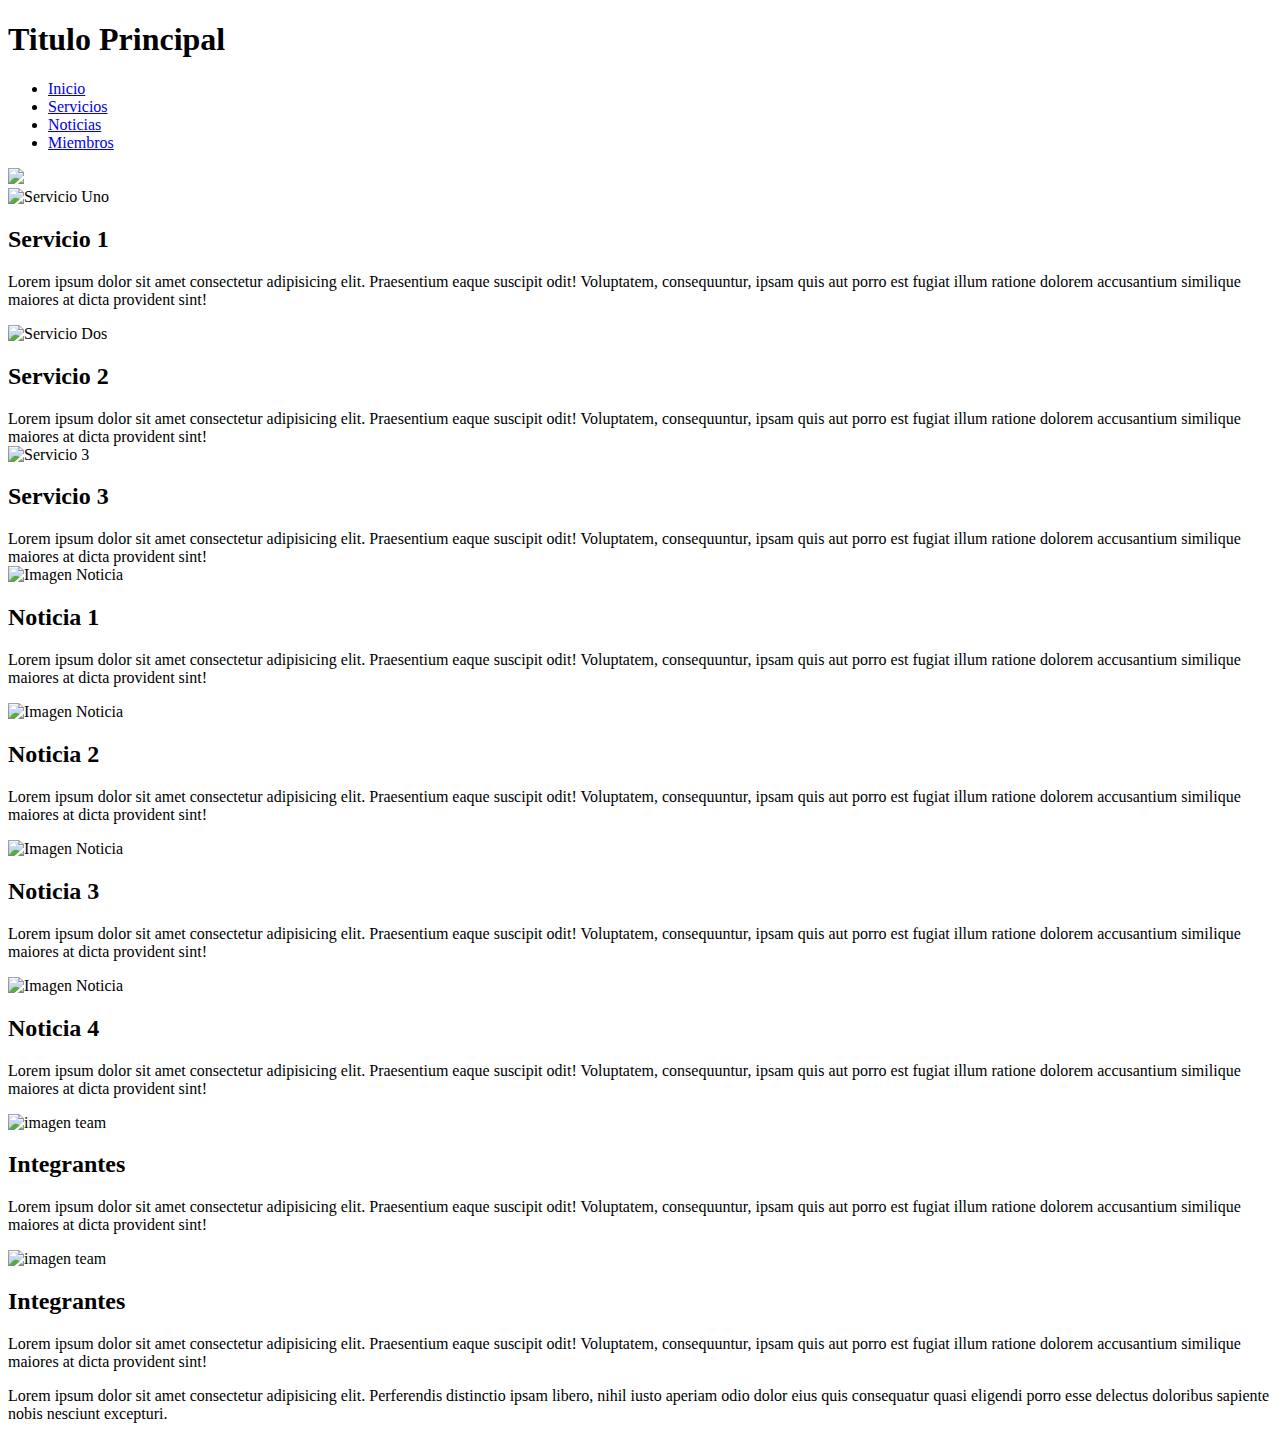
==== src/index.html @ f7b0655d "mockup" ====
<!DOCTYPE html>
<html lang="en">

<head>
    <meta charset="UTF-8">
    <meta name="viewport" content="width=device-width, initial-scale=1.0">
    <title>Mi primera pagina web</title>
    <link rel="stylesheet" href="./Style.css" type="text/css" media="all" />

</head>

<body>
    <div class="margin-body">
        <header>
            <!-- menu -->
            <section class="barra-menu">
                <div class="title-principal">
                    <h1>Titulo Principal</h1>
                </div>
                <div class="space"></div>
                <nav class="content-menu">

                    <ul class="menu-principal">
                        <li class="menu-principal__item"><a class="main-menu__link" href="#">Inicio</a></li>
                        <li class="menu-principal__item"><a class="main-menu__link" href="#services">Servicios</a></li>
                        <li class="menu-principal__item"><a class="main-menu__link" href="#news">Noticias</a></li>
                        <li class="menu-principal__item"><a class="main-menu__link" href="#team">Miembros</a></li>
                    </ul>
                </nav>
            </section>

            <section class="banner">

                <img src="https://placeimg.com/1670/300/any" class="banner_img">
            </section>
        </header>
        <main>


            <section id="services" class="container">

                <div id="leftThing" class="content-service">
                    <img src="https://placeimg.com/300/400/animals" class="img-service" alt="Servicio Uno">

                    <div class="text-service">
                        <h2>Servicio 1</h2>
                        <p>Lorem ipsum dolor sit amet consectetur adipisicing elit. Praesentium eaque suscipit odit!
                            Voluptatem,
                            consequuntur, ipsam quis aut porro est fugiat illum ratione dolorem accusantium similique
                            maiores at
                            dicta provident sint!</p>
                    </div>
                </div>

                <div id="content" class="content-service">
                    <img src="https://placeimg.com/300/400/any" class="img-service" alt="Servicio Dos">
                    <div class="text-service">
                        <h2> Servicio 2</h2>
                        <span>Lorem ipsum dolor sit amet consectetur adipisicing elit. Praesentium eaque suscipit odit!
                            Voluptatem,
                            consequuntur, ipsam quis aut porro est fugiat illum ratione dolorem accusantium similique
                            maiores at
                            dicta provident sint!</span>
                    </div>

                </div>

                <div id="rightThing" class="content-service">
                    <img src="https://placeimg.com/300/400/architecture" class="img-service" alt="Servicio 3">
                    <div class="text-service">
                        <h2>Servicio 3</h2>
                        <span>Lorem ipsum dolor sit amet consectetur adipisicing elit. Praesentium eaque suscipit odit!
                            Voluptatem,
                            consequuntur, ipsam quis aut porro est fugiat illum ratione dolorem accusantium similique
                            maiores at
                            dicta provident sint!</span>
                    </div>
                </div>

            </section>
            <section id="news" class="container">

                <div class="content-two-column">
                    <div class="noticia">
                        <img src="https://placeimg.com/300/400/architecture" alt="Imagen Noticia">
                        <div class="text-new">
                            <h2>Noticia 1</h2>

                            <p>Lorem ipsum dolor sit amet consectetur adipisicing elit. Praesentium eaque suscipit odit!
                                Voluptatem,
                                consequuntur, ipsam quis aut porro est fugiat illum ratione dolorem accusantium
                                similique maiores at
                                dicta provident sint!</p>
                        </div>

                    </div>
                    <div class="noticia">
                        <img src="https://placeimg.com/300/400/architecture" alt="Imagen Noticia">
                        <div class="text-new">
                            <h2>Noticia 2</h2>
                            <p>Lorem ipsum dolor sit amet consectetur adipisicing elit. Praesentium eaque suscipit odit!
                                Voluptatem,
                                consequuntur, ipsam quis aut porro est fugiat illum ratione dolorem accusantium
                                similique maiores at
                                dicta provident sint!</p>
                        </div>
                    </div>
                </div>
                <div class="content-two-column">
                    <div class="noticia">
                        <img src="https://placeimg.com/300/400/architecture" alt="Imagen Noticia">
                        <div class="text-new">
                            <h2>Noticia 3</h2>
                            <p>Lorem ipsum dolor sit amet consectetur adipisicing elit. Praesentium eaque suscipit odit!
                                Voluptatem,
                                consequuntur, ipsam quis aut porro est fugiat illum ratione dolorem accusantium
                                similique maiores at
                                dicta provident sint!</p>
                        </div>
                    </div>
                    <div class="noticia">
                        <img src="https://placeimg.com/300/400/architecture" alt="Imagen Noticia">
                        <div class="text-new">
                            <h2>Noticia 4</h2>
                            <p>Lorem ipsum dolor sit amet consectetur adipisicing elit. Praesentium eaque suscipit odit!
                                Voluptatem,
                                consequuntur, ipsam quis aut porro est fugiat illum ratione dolorem accusantium
                                similique maiores at
                                dicta provident sint!</p>
                        </div>
                    </div>
                </div>

            </section>

            <section id="team" class="container">


                <div class="content-team">
                    <div class="margin-team">
                        <img src="https://placeimg.com/200/300/architecture" class="img-team" alt="imagen team">
                        <h2>Integrantes</h2>
                        <div class="text-team">
                            <p>Lorem ipsum dolor sit amet consectetur adipisicing elit. Praesentium eaque suscipit odit!
                                Voluptatem,
                                consequuntur, ipsam quis aut porro est fugiat illum ratione dolorem accusantium
                                similique maiores at
                                dicta provident sint!</p>
                        </div>
                    </div>
                </div>
                <div class="content-team">
                    <div class="margin-team">
                        <img src="https://placeimg.com/200/300/architecture" class="img-team" alt="imagen team">
                        <h2>Integrantes</h2>
                        <div class="text-team">
                            <p>Lorem ipsum dolor sit amet consectetur adipisicing elit. Praesentium eaque suscipit odit!
                                Voluptatem,
                                consequuntur, ipsam quis aut porro est fugiat illum ratione dolorem accusantium
                                similique maiores at
                                dicta provident sint!</p>
                        </div>
                    </div>
                </div>



            </section>
        </main>

        <footer>
            <div id="pie" class="content-footer">
                <p>Lorem ipsum dolor sit amet consectetur adipisicing elit. Perferendis distinctio ipsam libero, nihil
                    iusto aperiam odio dolor eius quis consequatur quasi eligendi porro esse delectus doloribus sapiente
                    nobis nesciunt excepturi.</p>
            </div>
        </footer>
    </div>
</body>

</html>
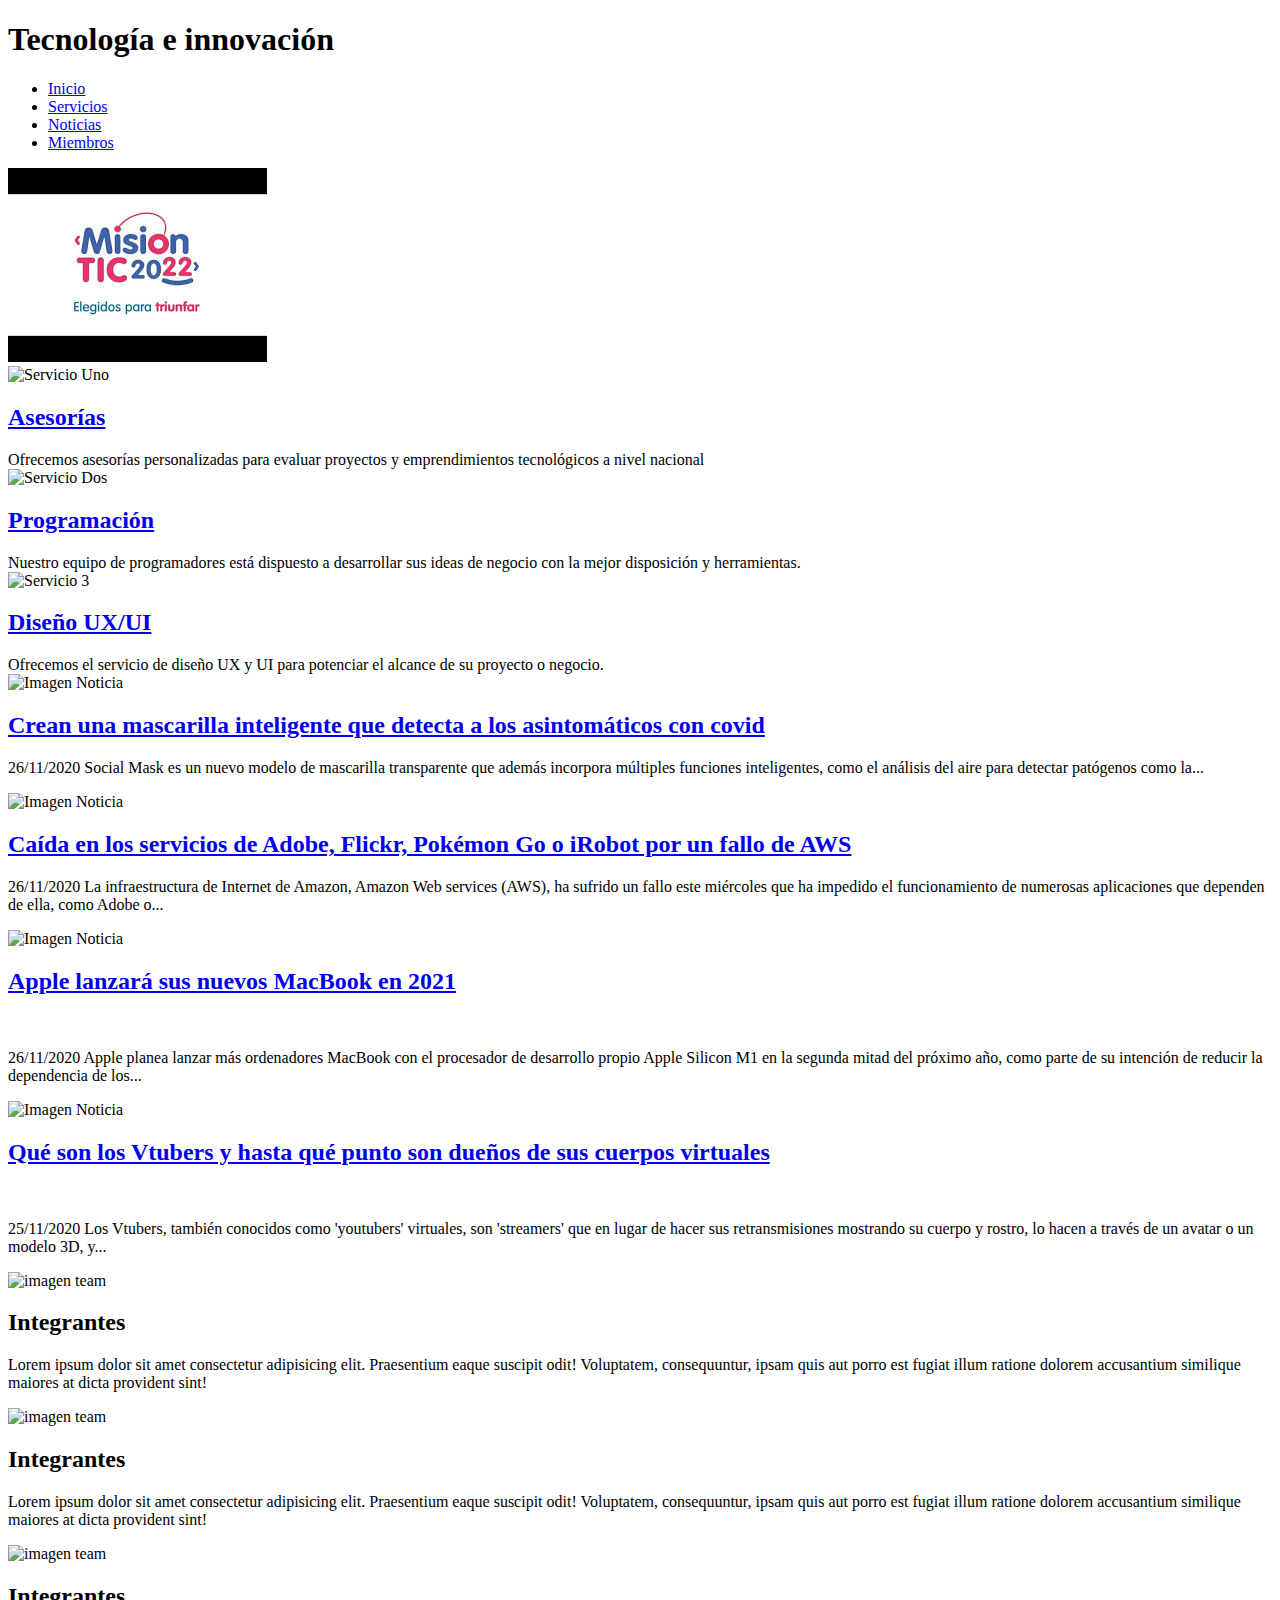
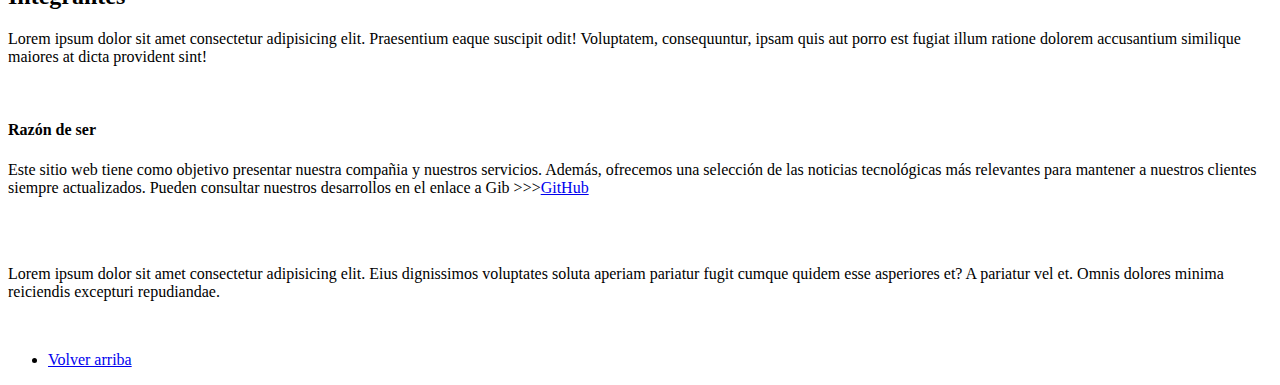
==== commit ae5a37d2: "colores footer" ====
--- a/src/index.html
+++ b/src/index.html
@@ -15,7 +15,7 @@
             <!-- menu -->
             <section class="barra-menu">
                 <div class="title-principal">
-                    <h1>Titulo Principal</h1>
+                    <h1>Tecnología e innovación</h1>
                 </div>
                 <div class="space"></div>
                 <nav class="content-menu">
@@ -31,7 +31,7 @@
 
             <section class="banner">
 
-                <img src="https://placeimg.com/1670/300/any" class="banner_img">
+                <img src="/src/img/cabecera.jpg">
             </section>
         </header>
         <main>
@@ -40,40 +40,39 @@
             <section id="services" class="container">
 
                 <div id="leftThing" class="content-service">
-                    <img src="https://placeimg.com/300/400/animals" class="img-service" alt="Servicio Uno">
+                    <img src="https://placeimg.com/300/400/talking" class="img-service" alt="Servicio Uno">
 
                     <div class="text-service">
-                        <h2>Servicio 1</h2>
-                        <p>Lorem ipsum dolor sit amet consectetur adipisicing elit. Praesentium eaque suscipit odit!
-                            Voluptatem,
-                            consequuntur, ipsam quis aut porro est fugiat illum ratione dolorem accusantium similique
-                            maiores at
-                            dicta provident sint!</p>
+                        <a class="main-menu__link" href="/src/Servicios.html#serviceUno">
+                            <h2>Asesorías</h2>
+                        </a>
+                        <span>Ofrecemos asesorías personalizadas para evaluar proyectos y emprendimientos tecnológicos
+                        a nivel nacional</span>
                     </div>
                 </div>
 
                 <div id="content" class="content-service">
-                    <img src="https://placeimg.com/300/400/any" class="img-service" alt="Servicio Dos">
+                    <img src="https://placeimg.com/300/400/tecnology" class="img-service" alt="Servicio Dos">
                     <div class="text-service">
-                        <h2> Servicio 2</h2>
-                        <span>Lorem ipsum dolor sit amet consectetur adipisicing elit. Praesentium eaque suscipit odit!
-                            Voluptatem,
-                            consequuntur, ipsam quis aut porro est fugiat illum ratione dolorem accusantium similique
-                            maiores at
-                            dicta provident sint!</span>
+                        <a class="main-menu__link" href="/src/Servicios.html#serviceDos">
+                            <h2> Programación</h2>
+                        </a>
+                        <span>Nuestro equipo de programadores está dispuesto a desarrollar sus ideas de negocio
+                            con la mejor disposición y herramientas.
+                        </span>
                     </div>
 
                 </div>
 
                 <div id="rightThing" class="content-service">
-                    <img src="https://placeimg.com/300/400/architecture" class="img-service" alt="Servicio 3">
+                    <img src="https://placeimg.com/300/400/customer" class="img-service" alt="Servicio 3">
                     <div class="text-service">
-                        <h2>Servicio 3</h2>
-                        <span>Lorem ipsum dolor sit amet consectetur adipisicing elit. Praesentium eaque suscipit odit!
-                            Voluptatem,
-                            consequuntur, ipsam quis aut porro est fugiat illum ratione dolorem accusantium similique
-                            maiores at
-                            dicta provident sint!</span>
+                        <a class="main-menu__link" href="/src/Servicios.html#serviceTres">
+                            <h2>Diseño UX/UI</h2>
+                        </a>
+                        <span>Ofrecemos el servicio de diseño UX y UI para potenciar el alcance de su proyecto
+                            o negocio.
+                        </span>
                     </div>
                 </div>
 
@@ -82,51 +81,54 @@
 
                 <div class="content-two-column">
                     <div class="noticia">
-                        <img src="https://placeimg.com/300/400/architecture" alt="Imagen Noticia">
-                        <div class="text-new">
-                            <h2>Noticia 1</h2>
-
-                            <p>Lorem ipsum dolor sit amet consectetur adipisicing elit. Praesentium eaque suscipit odit!
-                                Voluptatem,
-                                consequuntur, ipsam quis aut porro est fugiat illum ratione dolorem accusantium
-                                similique maiores at
-                                dicta provident sint!</p>
-                        </div>
-
-                    </div>
-                    <div class="noticia">
-                        <img src="https://placeimg.com/300/400/architecture" alt="Imagen Noticia">
-                        <div class="text-new">
-                            <h2>Noticia 2</h2>
-                            <p>Lorem ipsum dolor sit amet consectetur adipisicing elit. Praesentium eaque suscipit odit!
-                                Voluptatem,
-                                consequuntur, ipsam quis aut porro est fugiat illum ratione dolorem accusantium
-                                similique maiores at
-                                dicta provident sint!</p>
+                        <img src="/src/img/noticiaUno.jpg" alt="Imagen Noticia">
+                        <div class="text-new">
+                            <a class="main-menu__link"
+                                href="https://www.diariodeibiza.es/vida-y-estilo/tecnologia/2020/11/26/crean-mascarilla-inteligente-detecta-asintomaticos/1186121.html">
+                                <h2>Crean una mascarilla inteligente que detecta a los asintomáticos con covid</h2>
+                            </a>
+
+                            <p>26/11/2020
+                                Social Mask es un nuevo modelo de mascarilla transparente que además incorpora múltiples
+                                funciones inteligentes, como el análisis del aire para detectar patógenos como la...</p>
+                        </div>
+
+                    </div>
+                    <div class="noticia">
+                        <img src="/src/img/noticiaDos.jpg" alt="Imagen Noticia">
+                        <div class="text-new">
+                            <a class="main-menu__link"
+                            href="https://www.diariodeibiza.es/vida-y-estilo/tecnologia/2020/11/26/caida-servicios-adobe-flickr-pokemon/1186020.html">
+                              <h2>Caída en los servicios de Adobe, Flickr, Pokémon Go o iRobot por un fallo de AWS</h2>
+                              </a>
+                            <p>26/11/2020
+                                La infraestructura de Internet de Amazon, Amazon Web services (AWS), ha sufrido un fallo este miércoles que ha impedido el funcionamiento de numerosas aplicaciones que dependen de ella, como Adobe o...</p>
                         </div>
                     </div>
                 </div>
                 <div class="content-two-column">
                     <div class="noticia">
-                        <img src="https://placeimg.com/300/400/architecture" alt="Imagen Noticia">
-                        <div class="text-new">
-                            <h2>Noticia 3</h2>
-                            <p>Lorem ipsum dolor sit amet consectetur adipisicing elit. Praesentium eaque suscipit odit!
-                                Voluptatem,
-                                consequuntur, ipsam quis aut porro est fugiat illum ratione dolorem accusantium
-                                similique maiores at
-                                dicta provident sint!</p>
-                        </div>
-                    </div>
-                    <div class="noticia">
-                        <img src="https://placeimg.com/300/400/architecture" alt="Imagen Noticia">
-                        <div class="text-new">
-                            <h2>Noticia 4</h2>
-                            <p>Lorem ipsum dolor sit amet consectetur adipisicing elit. Praesentium eaque suscipit odit!
-                                Voluptatem,
-                                consequuntur, ipsam quis aut porro est fugiat illum ratione dolorem accusantium
-                                similique maiores at
-                                dicta provident sint!</p>
+                        <img src="/src/img/noticiaTres.jpg" alt="Imagen Noticia">
+                        <div class="text-new">
+                            <a class="main-menu__link"
+                            href="https://www.diariodeibiza.es/vida-y-estilo/tecnologia/2020/11/26/apple-lanzara-nuevos-macbook-2021/1186018.html">
+                                   <h2>Apple lanzará sus nuevos MacBook en 2021</h2>
+                             </a>
+<br>
+                            <p>26/11/2020
+                                Apple planea lanzar más ordenadores MacBook con el procesador de desarrollo propio Apple Silicon M1 en la segunda mitad del próximo año, como parte de su intención de reducir la dependencia de los...</p>
+                        </div>
+                    </div>
+                    <div class="noticia">
+                        <img src="/src/img/noticiaCuatro.jpg" alt="Imagen Noticia">
+                        <div class="text-new">
+                            <a class="main-menu__link"
+                            href="https://www.diariodeibiza.es/vida-y-estilo/tecnologia/2020/11/25/son-vtubers-punto-son-duenos/1185844.html">
+                                   <h2>Qué son los Vtubers y hasta qué punto son dueños de sus cuerpos virtuales</h2>
+                           </a>
+                                   <br>
+                            <p>25/11/2020
+                                Los Vtubers, también conocidos como 'youtubers' virtuales, son 'streamers' que en lugar de hacer sus retransmisiones mostrando su cuerpo y rostro, lo hacen a través de un avatar o un modelo 3D, y...</p>
                         </div>
                     </div>
                 </div>
@@ -162,6 +164,19 @@
                         </div>
                     </div>
                 </div>
+                <div class="content-team">
+                    <div class="margin-team">
+                        <img src="https://placeimg.com/200/300/architecture" class="img-team" alt="imagen team">
+                        <h2>Integrantes</h2>
+                        <div class="text-team">
+                            <p>Lorem ipsum dolor sit amet consectetur adipisicing elit. Praesentium eaque suscipit odit!
+                                Voluptatem,
+                                consequuntur, ipsam quis aut porro est fugiat illum ratione dolorem accusantium
+                                similique maiores at
+                                dicta provident sint!</p>
+                        </div>
+                    </div>
+                </div>
 
 
 
@@ -169,12 +184,32 @@
         </main>
 
         <footer>
+
             <div id="pie" class="content-footer">
-                <p>Lorem ipsum dolor sit amet consectetur adipisicing elit. Perferendis distinctio ipsam libero, nihil
-                    iusto aperiam odio dolor eius quis consequatur quasi eligendi porro esse delectus doloribus sapiente
-                    nobis nesciunt excepturi.</p>
+
+                <div class="info-proy">
+                    <br>
+                    <h4>Razón de ser</h4>
+                    <p>Este sitio web tiene como objetivo presentar nuestra compañia y nuestros servicios.
+                        Además, ofrecemos una selección de las noticias tecnológicas más relevantes
+                        para mantener a nuestros clientes siempre actualizados. Pueden consultar nuestros desarrollos
+                        en el enlace a Gib >>><a class="main-menu__link"
+                            href="https://github.com/andresgc1213/semana-1-master.git">GitHub</a></p><br>
+                </div>
+                <div class="contact">
+                    <br>
+                    <p>Lorem ipsum dolor sit amet consectetur adipisicing elit. Eius dignissimos voluptates soluta
+                        aperiam pariatur fugit cumque quidem esse asperiores et? A pariatur vel et. Omnis dolores minima
+                        reiciendis excepturi repudiandae.</p><br>
+                </div>
+
+
             </div>
         </footer>
+        <ul class="menu-principal">
+ 
+            <li class="menu-principal__item"><a class="main-menu__link" href="#">Volver arriba</a></li></ul>
+        </div>
     </div>
 </body>
 
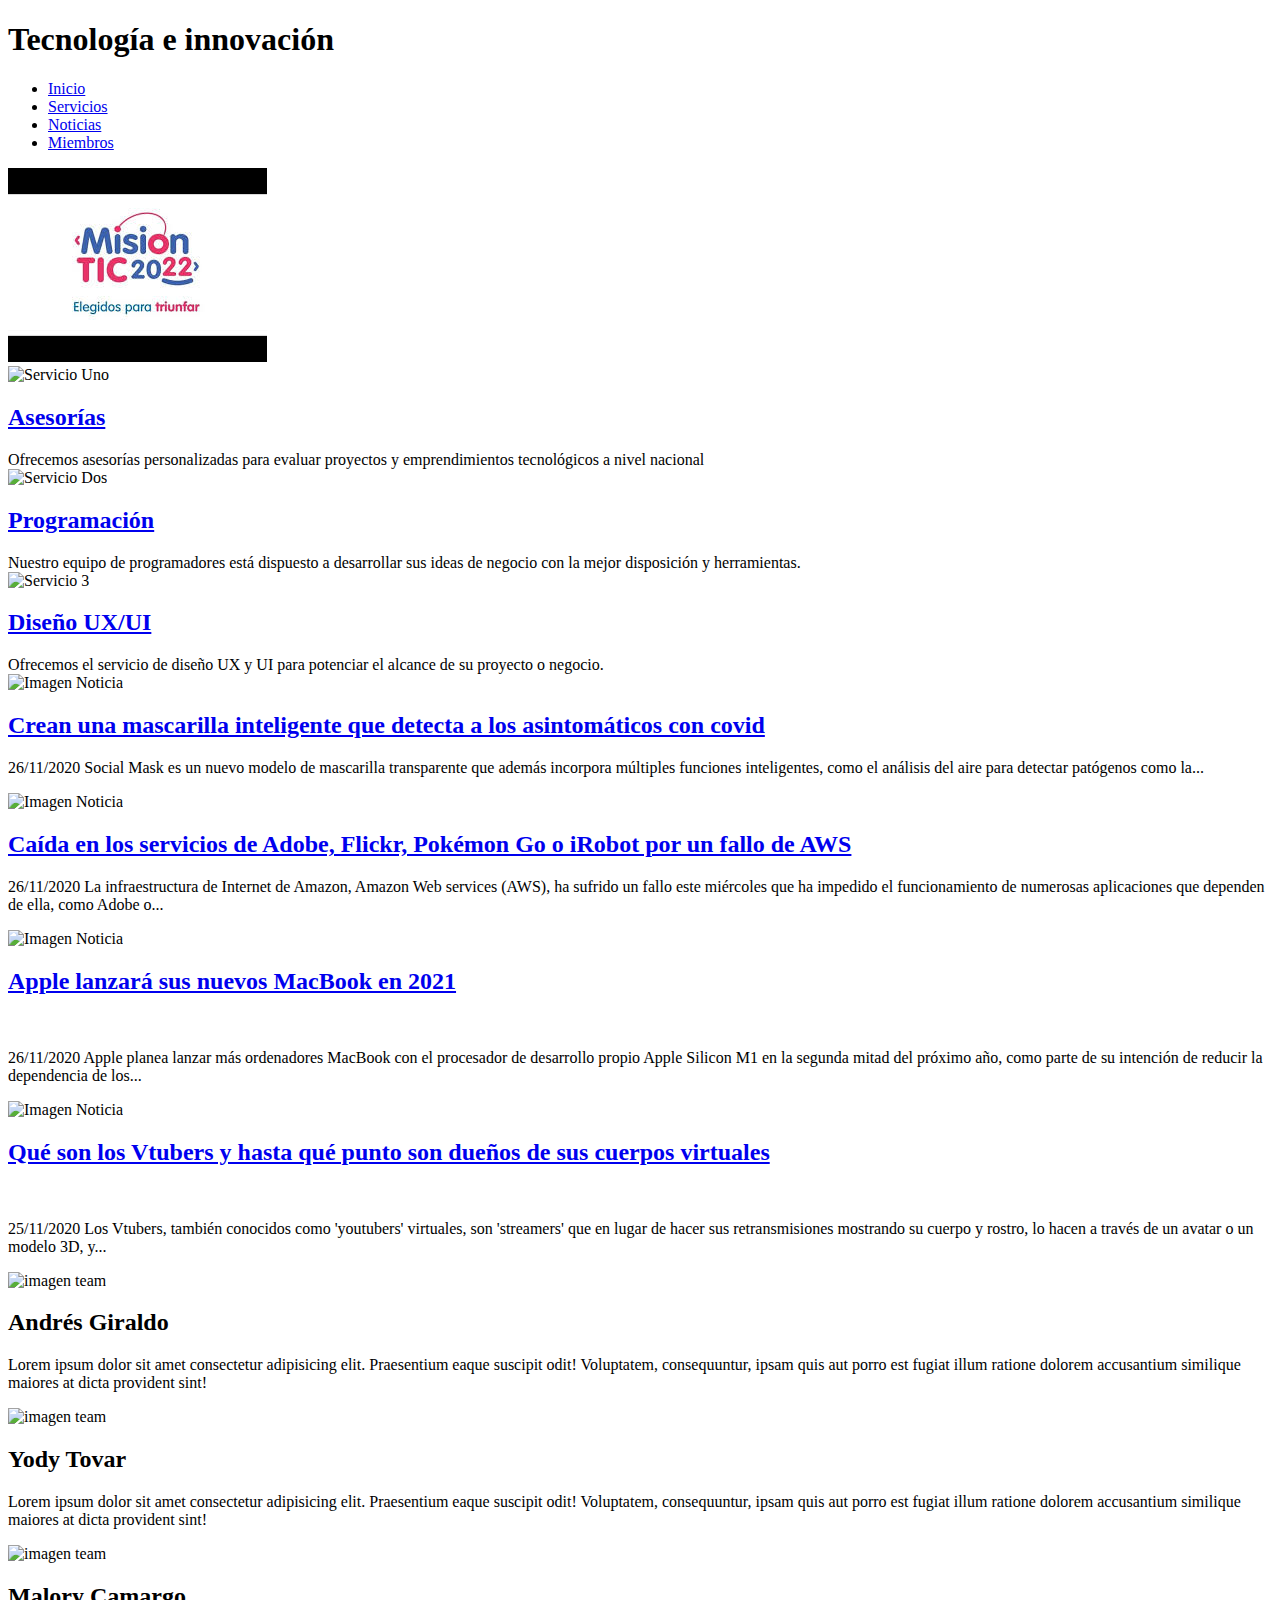
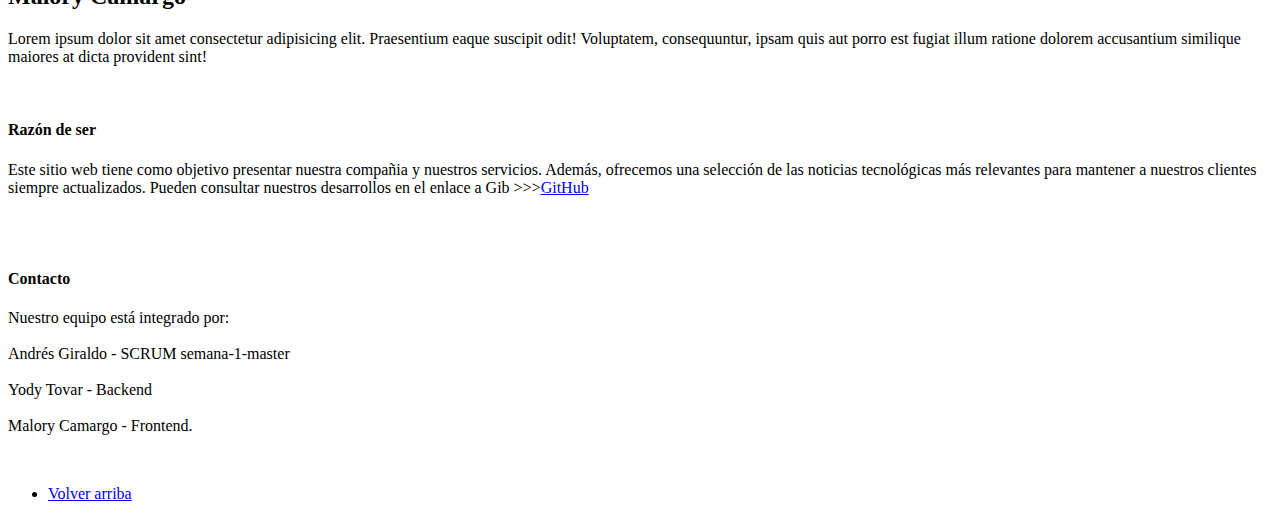
==== commit 32136bbd: "descripcion seccion contacto" ====
--- a/src/index.html
+++ b/src/index.html
@@ -140,8 +140,8 @@
 
                 <div class="content-team">
                     <div class="margin-team">
-                        <img src="https://placeimg.com/200/300/architecture" class="img-team" alt="imagen team">
-                        <h2>Integrantes</h2>
+                        <img src="https://placeimg.com/200/300/man" class="img-team" alt="imagen team">
+                        <h2>Andrés Giraldo</h2>
                         <div class="text-team">
                             <p>Lorem ipsum dolor sit amet consectetur adipisicing elit. Praesentium eaque suscipit odit!
                                 Voluptatem,
@@ -153,8 +153,8 @@
                 </div>
                 <div class="content-team">
                     <div class="margin-team">
-                        <img src="https://placeimg.com/200/300/architecture" class="img-team" alt="imagen team">
-                        <h2>Integrantes</h2>
+                        <img src="https://placeimg.com/200/300/woman" class="img-team" alt="imagen team">
+                        <h2>Yody Tovar</h2>
                         <div class="text-team">
                             <p>Lorem ipsum dolor sit amet consectetur adipisicing elit. Praesentium eaque suscipit odit!
                                 Voluptatem,
@@ -166,8 +166,8 @@
                 </div>
                 <div class="content-team">
                     <div class="margin-team">
-                        <img src="https://placeimg.com/200/300/architecture" class="img-team" alt="imagen team">
-                        <h2>Integrantes</h2>
+                        <img src="https://placeimg.com/200/300/woman" class="img-team" alt="imagen team">
+                        <h2>Malory Camargo</h2>
                         <div class="text-team">
                             <p>Lorem ipsum dolor sit amet consectetur adipisicing elit. Praesentium eaque suscipit odit!
                                 Voluptatem,
@@ -198,9 +198,12 @@
                 </div>
                 <div class="contact">
                     <br>
-                    <p>Lorem ipsum dolor sit amet consectetur adipisicing elit. Eius dignissimos voluptates soluta
-                        aperiam pariatur fugit cumque quidem esse asperiores et? A pariatur vel et. Omnis dolores minima
-                        reiciendis excepturi repudiandae.</p><br>
+                    <h4>Contacto</h4>
+                    <p>Nuestro equipo está integrado por:
+                        <br>
+                        <br>Andrés Giraldo - SCRUM semana-1-master</br>
+                        <br>Yody Tovar - Backend</br>
+                        <br>Malory Camargo - Frontend.</p><br>
                 </div>
 
 
